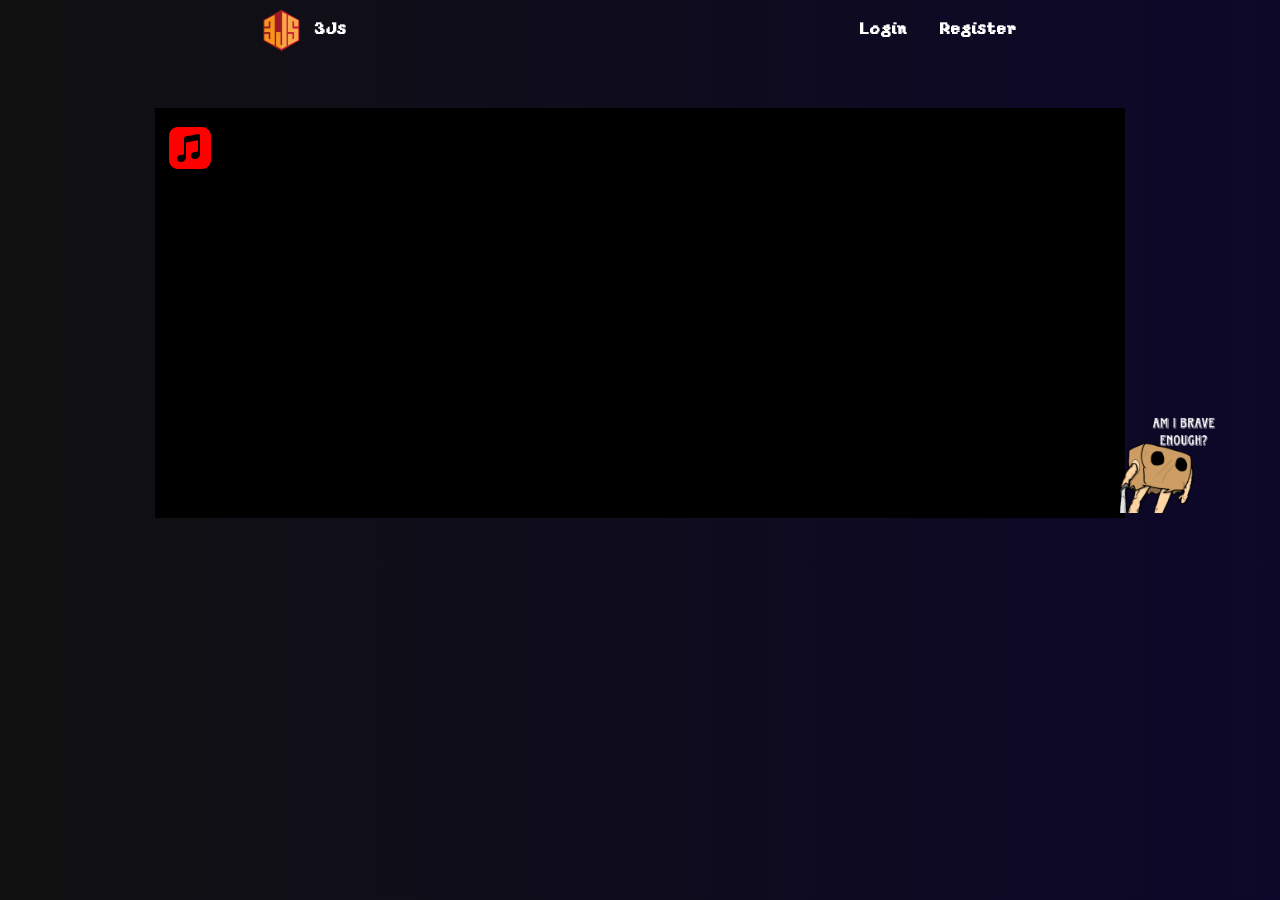
==== Count of Vania/main.html @ ef505bd1 "Add files via upload" ====
<!DOCTYPE html>
<html lang="en">
<head>
    <meta charset="UTF-8">
    <meta name="viewport" content="width=device-width, initial-scale=1.0">
    <title>Document</title>
    <link rel="stylesheet" href="websiteStyle/gameplay.css">
</head>
<body>
  <!-- Audio -->
  <audio src="soundtrack/Dialogue.mp3" loop id="music"></audio>

  <!-- Navigation -->
  <header>
    <nav class="navigation">
      <div class="logo-container">
        <img src="websiteStyle/images/Logo.png" alt="company logo">
        <h4>3Js</h4>
      </div>  
      
      <div class="nav-options">
        <h4>Login</h4>
        <h4>Register</h4>
      </div>
    </nav>
  </header>

  <!-- introduction of the game -->
  <div class="center-game">
    <img src="icons/muteButton.png" alt="music button" id="musicButton" onclick="toggleAudio()">

    <!-- introduction video -->
    <video src="videos/Intro.mp4" id="introVideo"></video>
  
    <div class="dialogue-container">
      <div id="text-container1">
        <h4 class="text-holder1">Jack was <br>    
          <span style="color: red;" class="choices" onclick="option1()">Sword training</span> /  
          <span style="color: lightskyblue;" class="choices"  onclick="option2()">Studying</span> <br>
        </h4>
      </div>
      
      <div id="text-container2">
        <h4 class="text-holder2"> Jack <br> 
          <span style="color: red;" class="choices" onclick="option1()">Investigated the sound</span> /  
          <span style="color: lightskyblue;" class="choices"  onclick="option2()">Stayed in his room</span> <br>
        </h4>
      </div>  

      <h3 style="cursor: pointer;" onclick="dialogueErase()">></h3>
    </div>

    <img src="sprites/Featured sprite.png" alt="sprite questioning himself" class="featureSprite" onclick="playIntroVideo()">

    <!-- DUNGEON PRISON CELL SCENE -->
    <video src="videos/dungeoncutscene_swordguy.mp4" class="dungeonCutscene"></video>
  </div>

    <!-- THE BOSS FIGHT -->
    <div class="boss-container">        
      <h1 class="hpOfBoss">100❦</h1>
      <img src="sprites/Boss fighting pose.png" alt="boss fighting pose" id="boss">
      <!-- <img src="sprites/rage boss.png" alt="boss fighting pose" class="rageBoss"> -->
      <h1 class="hpOfMC">100❦</h1>

      <!-- skills gif -->
       <img src="effx/slashing_effect.gif" alt="slashing effect" class="mcSkill">
       <img src="effx/Water_effect.gif" alt="boss skill effect" class="bossSkill">

      <!-- CONTAINER TO HOLD BOTH OF THE TEXT-BOXES AND MC PROFILE -->
      <div class="containerOfBoth">

          <!-- Swordman Avatar -->
          <div id="swordman" class="sprite-container">
              <img src="sprites/mcSwordBossFight.png" alt="Swordsmen" class="spriteCharacter">
          </div>
      
          <!-- Boss text-box -->
          <div id="bossTextContainer" class="text-box">
              <img src="sprites/pixel boss.png" alt="boss pixelated character">

              <p class="boss-textBox">
                  So you finally showed up? I expected you to run away like the other fools! Alright, show me what you got.
                  <button class="nextBtn" onclick="initialization()">></button>
              </p>

              <p class="boss-textBox">
                  I LIKE PEOPLE WHO EAT COOKIES AND SHIT AND SHIT AND SHIT AND SHIT AND SHIT AND SHIT AND SHIT AND SHIT <br>
                  <span onclick="correctChoice()">A. dasd</span> 
                  <span onclick="wrongChoice()">B. Soldier</span>
                  <span onclick="wrongChoice()">C. dsadasdsada</span>
              </p>
              <p class="boss-textBox">
                  What is the sword technique used by Samurais that encapsulate the basis of the Earth? <br>
                  <span onclick="correctChoice()">A. Samurai</span> 
                  <span onclick="wrongChoice()">B. Foot Soldier</span>
                  <span onclick="wrongChoice()">C. Army</span>
              </p>
              <p class="boss-textBox">
                  AUDBUIASBDUIASIUODASUIOADSNIOANSI <br>
                  <span onclick="correctChoice()">A. Samurai</span> 
                  <span onclick="wrongChoice()">B. Foot Soldier</span>
                  <span onclick="wrongChoice()">C. Army</span>
              </p>

          </div>
      </div>
  </div>

  <!-- js file -->
  <script src="overallGameMechanism.js"></script>
  <script src="bossMechanism.js"></script>
</body>
</html>
---- Count of Vania/websiteStyle/gameplay.css ----
@font-face {
    font-family: pixelFont;
    src: url(ttf/yoster.ttf);
}

* {
    font-family: pixelFont, Courier, monospace;
}


/* OPENING OF THE GAME */
body {
    background: -webkit-linear-gradient(right, #0d0729, #111111);   
    padding: 0;
    margin: 0;
}


/* navigation bar w/ logo & title */
nav {
    display: flex;
    justify-content: space-around;
    align-items: center;
}

.logo-container {
    display: flex;
    align-items: center;
}

.logo-container h4 {
    color: white;
}


/* nav options */
.nav-options {
    display: flex;
}

.nav-options  h4 {
    cursor: pointer;
    color: white;
    margin: 0 1rem;
}


/* container of the Game */
.center-game {
    border: 5px solid rgb(0, 0, 0);
    position: relative;
    color: white;
    width: 60rem;
    height: 25rem;
    margin: 3em auto;
    background-color: black;
}


/* music icon */
#musicButton {
    position: absolute;
    inset: 10px 5px;
}

/* VIDEO INTRODUCTION OF THE DEVS */
#introVideo {
    width: 100%;
    height: 100%;
}

/* trigger event as feature sprite */
.featureSprite {
    position: absolute;
    cursor: pointer;
    bottom: 0;
    width: 10%;
}

/* storyline dialogue */
.dialogue-container {
    display: none;
    text-align: center;
    width: 80%;
    margin: 0 auto;
    animation: fadeInAnimation ease 3s;
    animation-iteration-count: 1;
    animation-fill-mode: forwards;
}

.choices {
    cursor: pointer;
}

#text-container2 {
    display: none;
    animation: fadeInAnimation ease 3s;
    animation-iteration-count: 1;
    animation-fill-mode: forwards;
}

/* Dungeon Prison cell  of the game */
.dungeonCutscene {
    display: none;
    width: 100%;
    height: 100%;
}


/* BOSS SECTION */
.boss-container {
    display: none;
    position: relative;
    padding: 1em, 1em, 0, 1em;
    border: 5px solid rgb(0, 0, 0);
    width: 60rem;
    height: 25rem;
    margin: 3em auto;
    color: white;
    background-image: url("images/boss\ fight.png");
    background-size: 100%;

    animation: fadeInAnimation ease 3s;
    animation-iteration-count: 1;
    animation-fill-mode: forwards;
}

/* SKILL EFFX BY MC */
.mcSkill {
    display: none;
    position: absolute;
    width: 25%;
    left: 20rem;
    bottom: 5rem;
}

/* SKILL EFFX BY BOSS */
.bossSkill {
    display: none;
    position: absolute;
    width: 25%;
    bottom: 5rem;
}

/* HP OF THE BOSS */
.hpOfBoss {
    color: red;
    position: absolute;
    right: 5em;
    top: 3em;
}

/* the img of the boss */
#boss {
    position: absolute;
    bottom: 0;
    left: 15%;
    width: 70%;
}


/* container for text box and mc */
.containerOfBoth {
    position: absolute;
    bottom: 20px;
    display: flex;
    justify-content: space-around;
}

/* MC CONTAINER */
.sprite-container {
    width: 20%;
    border: 1px solid white;
    background: black;
    border-radius: 10px;
}

/* MC IMG */
.spriteCharacter {
    width: 100%;
    height: 100%;
}

/* HP OF THE MC */
.hpOfMC {
    position: absolute;
    left: 3.5em;
    bottom: 4em;
}

/* boss and mc text box */
.text-box {
    position: relative;
    display: flex;  
    background-color: rgb(73, 47, 99);
    border: 1px solid white;
    width: 50%;
    border-radius: 10px;
}

/* Boss text box */
.boss-textBox {
    display: none;
    padding: 0 1rem 1rem 1rem;
}

/* Boss text box choices*/
.boss-textBox span {
    cursor: pointer;
}

/* Boss display text boss */
.displayBlock {
    display: block;
}

.text-box img {
    width: 50%;
    background-color: black;
}


/* the option to make text have a fade in effx */
#animatedText {
    animation: fadeInAnimation ease 3s;
    animation-iteration-count: 1;
    animation-fill-mode: forwards;
}

/* FADE-IN ANIMATION */
@keyframes fadeInAnimation {
    0% {
        opacity: 0;
    }

    100% {
        opacity: 1;
    }
}

/* NEXT DIALOGUE BTN */
.nextBtn {
    position: absolute;
    bottom: 10px;
    right: 10px;
    background: none;
    color: white;
}

@media (max-width: 930px) {
    .center-game, .boss-container {
        width: 50rem;
        height: 25rem;
    }

    #musicButton {
        width: 35px;
        inset: 15px 5px;
    }
    
    .hpOfMC {
        left: 3em;
    }
}

@media (max-width: 800px) {
    .center-game, .boss-container {
        width: 35rem;
        height: 30rem;
        margin: 5em auto;
        background-size: cover;
    }

    #musicButton {
        width: 30px;
    }

    .hpOfBoss {
        color: red;
        left: 7em; 
        top: 0;
    }
    
    #boss {
        left: -5em;
        width: 120%;
    }

    .hpOfMC {
        bottom: 7em;
        left: 3.5em;
        font-size: 20px;
    }

    .skill {
        left: 10rem;
        bottom: 10rem;
    }
}

@media (max-width: 570px) {
    .center-game, .boss-container {
        width: 25rem;
        height: 35rem;
    }

    #musicButton {
        width: 25px;
        inset: 5px 3px;
    }

    .hpOfBoss {
        top: 5em;
        left: 8em;
    }

    .hpOfMC {
        bottom: 11em;
        left: 3em;
        font-size: 16px;
    }
    
    #boss {
        left: -15rem;
        width: 50rem;
    }

    .text-box img {
        width: 100%;
    }

    .skill {
        width: 40%;
        left: 5rem;
        bottom: 15rem;
    }
}
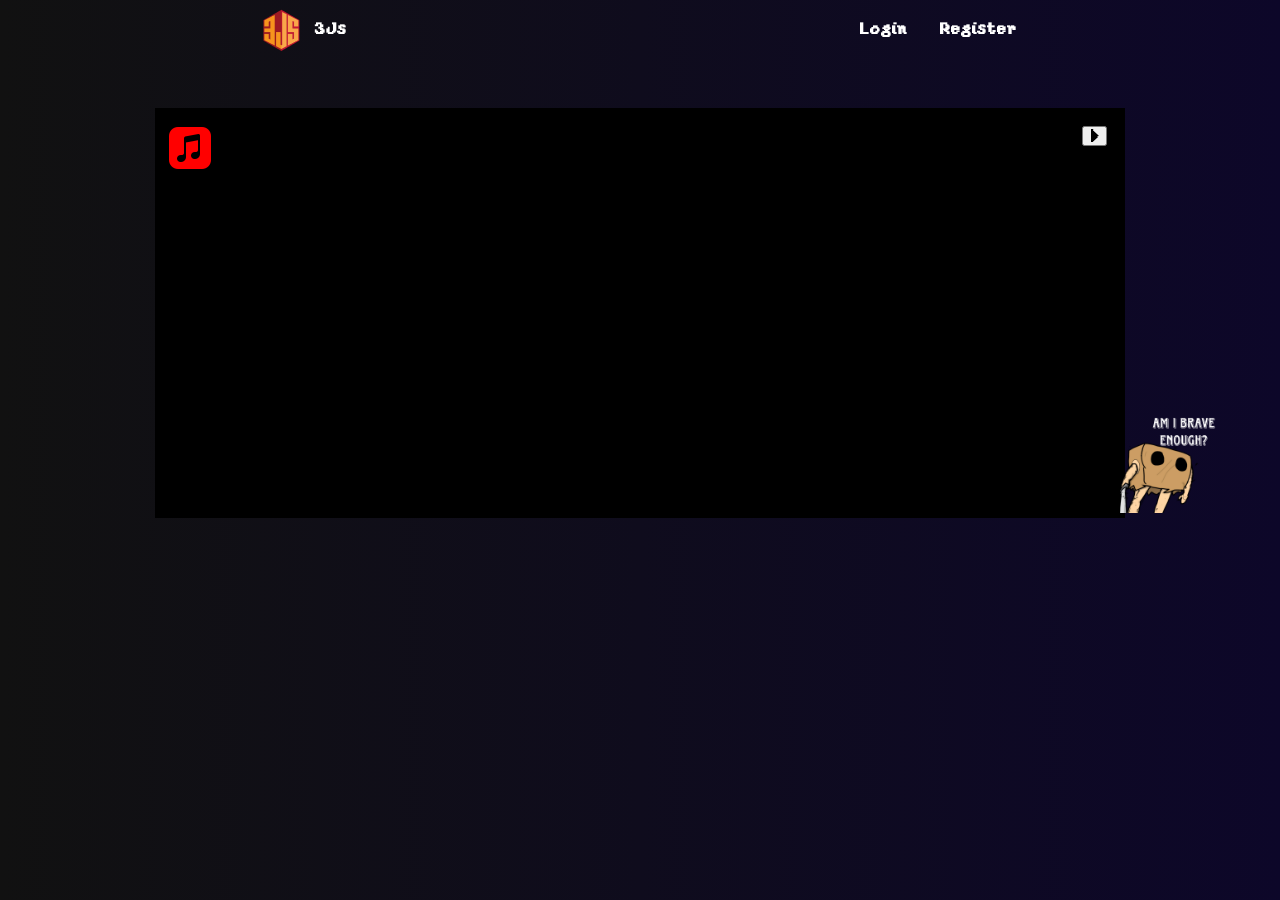
==== commit 585b3829: "Add files via upload" ====
--- a/Count of Vania/main.html
+++ b/Count of Vania/main.html
@@ -7,108 +7,391 @@
     <link rel="stylesheet" href="websiteStyle/gameplay.css">
 </head>
 <body>
-  <!-- Audio -->
-  <audio src="soundtrack/Dialogue.mp3" loop id="music"></audio>
-
-  <!-- Navigation -->
-  <header>
-    <nav class="navigation">
-      <div class="logo-container">
-        <img src="websiteStyle/images/Logo.png" alt="company logo">
-        <h4>3Js</h4>
-      </div>  
-      
-      <div class="nav-options">
-        <h4>Login</h4>
-        <h4>Register</h4>
-      </div>
-    </nav>
-  </header>
-
-  <!-- introduction of the game -->
-  <div class="center-game">
-    <img src="icons/muteButton.png" alt="music button" id="musicButton" onclick="toggleAudio()">
-
-    <!-- introduction video -->
-    <video src="videos/Intro.mp4" id="introVideo"></video>
-  
-    <div class="dialogue-container">
-      <div id="text-container1">
-        <h4 class="text-holder1">Jack was <br>    
-          <span style="color: red;" class="choices" onclick="option1()">Sword training</span> /  
-          <span style="color: lightskyblue;" class="choices"  onclick="option2()">Studying</span> <br>
-        </h4>
-      </div>
-      
-      <div id="text-container2">
-        <h4 class="text-holder2"> Jack <br> 
-          <span style="color: red;" class="choices" onclick="option1()">Investigated the sound</span> /  
-          <span style="color: lightskyblue;" class="choices"  onclick="option2()">Stayed in his room</span> <br>
-        </h4>
-      </div>  
-
-      <h3 style="cursor: pointer;" onclick="dialogueErase()">></h3>
+    <!-- Navigation -->
+    <header>
+        <nav class="navigation">
+        <div class="logo-container">
+            <img src="websiteStyle/images/Logo.png" alt="company logo">
+            <h4>3Js</h4>
+        </div>  
+        
+        <div class="nav-options">
+            <h4>Login</h4>
+            <h4>Register</h4>
+        </div>
+        </nav>
+    </header>
+    
+    <!-- Audio -->
+     <section class="Soundtrack">
+        <audio src="soundtrack/Dialogue.mp3" loop id="music"></audio>
+        
+        <audio src="soundtrack/Boss Fight.mp3" loop id="bossMusic"></audio>
+        <audio src="soundtrack/boss scream.mp3" id="bossPain"></audio>
+
+        <audio src="soundtrack/mc critical hit.mp3" id="mcCriticalHit"></audio>
+        <audio src="soundtrack/sigh.mp3" id="mcSigh"></audio>
+        <audio src="soundtrack/mc in pain.mp3" id="mcPain"></audio>
+
+        <audio src="soundtrack/pop sound.mp3" id="popEffx"></audio>
+        <audio src="soundtrack/slash sound.mp3" id="slashSound"></audio>
+        <audio src="soundtrack/boss skill sound effx.mp3" id="magicSound"></audio>
+        <audio src="soundtrack/heal sound.mp3" id="healSound"></audio>
+    </section>
+
+    <!-- introduction of the game -->
+    <section class="introductionOfTheGame">
+        <div class="center-game">
+            <!-- THE BUTTON TO SKIP -->
+            <button id="skip" onclick="skip()">></button>
+
+            <img src="icons/muteButton.png" alt="music button" id="musicButton" onclick="IntroToggleAudio()">
+
+            <!-- introduction video -->
+            <video src="videos/Intro.mp4" id="introVideo"></video>
+
+            <div class="dialogue-container">
+            <div id="text-container1">
+                <h4 class="text-holder1">Jack was <br>    
+                <span style="color: rgb(255, 0, 0);" class="options" onclick="option1()">Sword training</span> /  
+                <span style="color: lightskyblue;" class="options"  onclick="option2()">Studying</span> <br>
+                </h4>
+            </div>
+            
+            <div id="text-container2">
+                <h4 class="text-holder2"> Jack <br> 
+                <span style="color: red;" class="options" onclick="option1()">Investigated the sound</span> /  
+                <span style="color: lightskyblue;" class="options"  onclick="option2()">Stayed in his room</span> <br>
+                </h4>
+            </div>  
+
+            <h3 style="cursor: pointer;" onclick="dialogueErase()">></h3>
+            </div>
+
+            <img src="sprites/Featured sprite.png" alt="sprite questioning himself" class="featureSprite" onclick="playIntroVideo()">
+
+            <!-- DUNGEON PRISON CELL SCENE -->
+            <video src="videos/dungeoncutscene_swordguy.mp4" class="dungeonCutscene"></video>
+        </div>
+    </section>
+
+    <!-- THE BOSS FIGHT -->
+     <main class="mainContent">
+        <div class="boss-container">
+            <h2 class="hpOfBoss">200❦</h2>
+            <img src="sprites/boss normal form.png" alt="boss normal form" class="bossNormalForm" id="boss">
+            <img src="sprites/Boss fighting pose.png" alt="boss fighting form" class="bossFightForm" id="boss">
+            <!-- <img src="sprites/rage boss.png" alt="boss fighting pose" class="rageBoss"> -->
+            <h3 class="hpOfMC">100❦</h3>
+
+            <!-- skills gif -->
+            <img src="effx/slashing_effect.gif" alt="slashing effect" class="mcSkill">
+            <img src="effx/heal.gif" alt="heal effect" class="healSkill">
+            <img src="effx/magic.gif" alt="boss skill effect" class="bossSkill">
+
+            <!-- Swordman Avatar -->
+            <div id="swordman" class="sprite-container">
+                <img src="sprites/mcSwordBossFight.png" alt="Swordsmen" class="spriteCharacter">
+            </div>
+
+            <!-- Boss text-box -->
+            <section class="text-boxes">
+                <div class="text-box">
+                    <div  class="bossTextContainer">
+                        <img src="sprites/pixel boss.png" alt="boss pixelated character">
+
+                        <p>
+                            So you finally showed up? I expected you to run away like the other fools!
+                            <button class="nextBtn" onclick="initialization()">></button>
+                        </p>
+                    </div>
+                </div>
+
+                <!-- MC text-box -->
+                <div class="text-box">
+                    <div class="bossTextContainer">
+                        <img src="sprites/pixel sword mc.png" alt="boss pixelated character">
+
+                        <p>
+                            Do you think I would be so cowardly as to run away?
+                            <button class="nextBtn" onclick="initialization()">></button>
+                        </p>
+                    </div>
+                </div>
+
+                <!-- Boss text-box -->
+                <div class="text-box">
+                    <div class="bossTextContainer">
+                        <img src="sprites/pixel boss.png" alt="boss pixelated character">
+
+                        <p>
+                            Once you die, I will use your skin as my own and destroy your village myself.
+                            <button class="nextBtn" onclick="initialization()">></button>
+                        </p>
+                    </div>
+                </div>
+
+                <!-- MC text-box -->
+                <div class="text-box">
+                    <div class="bossTextContainer">
+                        <img src="sprites/pixel sword mc.png" alt="boss pixelated character">
+
+                        <p>
+                            Disgusting demon that shall be your last word!...
+                            <button class="nextBtn" onclick="initialization()">></button>
+                        </p>
+                    </div>
+                </div>
+
+                <!-- QUESTIONS -->
+                <div class="text-box">
+                    <div class="bossTextContainer">
+                        <img src="sprites/pixel boss.png" alt="boss pixelated character">
+
+                        <p>
+                            What side of the ship is the portside?
+                        </p>
+                    </div>
+                </div>
+                <div class="text-box">
+                    <div class="bossTextContainer">
+                        <img src="sprites/pixel boss.png" alt="boss pixelated character">
+
+                        <p>
+                            Where does the sun rise?
+                        </p>
+                    </div>
+                </div>
+                <div class="text-box">
+                    <div class="bossTextContainer">
+                        <img src="sprites/pixel boss.png" alt="boss pixelated character">
+
+                        <p>
+                            When making a fire, what kind of stick do you use?
+                        </p>
+                    </div>
+                </div>
+                <div class="text-box">
+                    <div class="bossTextContainer">
+                        <img src="sprites/pixel boss.png" alt="boss pixelated character">
+
+                        <p>
+                            Where does the sun set?
+                        </p>
+                    </div>
+                </div>
+                
+                <!-- SPECIAL QUESTION: Boss text-box -->
+                <div class="text-box">
+                    <div class="bossTextContainer">
+                        <img src="sprites/pixel boss.png" alt="boss pixelated character">
+                            
+                        <p>
+                            <span style="color: red;"><b>You're a smart one, mortal!</b></span>
+                        </p>
+                        <button class="nextBtn" onclick="initialization()">></button>
+                    </div>
+                </div>
+                <div class="text-box">
+                    <div class="bossTextContainer">
+                        <img src="sprites/pixel boss.png" alt="boss pixelated character">
+                            
+                        <p>
+                            What is the best water source in the wild?
+                        </p>
+                    </div>
+                </div>
+
+                <div class="text-box">
+                    <div class="bossTextContainer">
+                        <img src="sprites/pixel boss.png" alt="boss pixelated character">
+
+                        <p>
+                            Is the starboard side on the left or right side of a ship?
+                        </p>
+                    </div>
+                </div>
+                <div class="text-box">
+                    <div class="bossTextContainer">
+                        <img src="sprites/pixel boss.png" alt="boss pixelated character">
+
+                        <p>
+                            What do sailors use to dock their ship?
+                        </p>
+                    </div>
+                </div>
+
+                <!-- SPECIAL QUESTION: Boss text-box -->
+                <div class="text-box">
+                    <div class="bossTextContainer">
+                        <img src="sprites/pixel boss.png" alt="boss pixelated character">
+                            
+                        <p>
+                            <span style="color: red;"><b>YOU'RE ANNOYING!</b></span>
+                        </p>
+                        <button class="nextBtn" onclick="initialization()">></button>
+                    </div>
+                </div>
+                <div class="text-box">
+                    <div class="bossTextContainer">
+                        <img src="sprites/pixel boss.png" alt="boss pixelated character">
+                            
+                        <p>
+                            What is the best action when spotting wolves?
+                        </p>
+                    </div>
+                </div>
+
+                <div class="text-box">
+                    <div class="bossTextContainer">
+                        <img src="sprites/pixel boss.png" alt="boss pixelated character">
+
+                        <p>
+                            What is the name of the Northern Star?
+                        </p>
+                    </div>
+                </div>
+                <div class="text-box">
+                    <div class="bossTextContainer">
+                        <img src="sprites/pixel boss.png" alt="boss pixelated character">
+
+                        <p>
+                            What do sailors use to keep their ship stationary at sea?
+                        </p>
+                    </div>
+                </div>
+                <div class="text-box">
+                    <div class="bossTextContainer">
+                        <img src="sprites/pixel boss.png" alt="boss pixelated character">
+
+                        <p>
+                            What do you do when encountering a bear?
+                        </p>
+                    </div>
+                </div>
+                <div class="text-box">
+                    <div class="bossTextContainer">
+                        <img src="sprites/pixel boss.png" alt="boss pixelated character">
+
+                        <p>
+                            What is the largest ocean on Earth?
+                        </p>
+                    </div>
+                </div>
+                
+
+                <!-- Choices for the questionnaires -->
+                <div class="choices">
+                    <div class="choicesContainer">
+                        <div class="choice" onclick="wrongChoice()">Front</div>
+                        <div class="choice" onclick="wrongChoice()">Right</div>
+                        <div class="choice" onclick="correctChoice()">Left</div>
+                    </div>
+                </div>
+                <div class="choices">
+                    <div class="choicesContainer">
+                        <div class="choice" onclick="wrongChoice()">North side</div>
+                        <div class="choice" onclick="wrongChoice()">South side</div>
+                        <div class="choice" onclick="correctChoice()">East side</div>
+                    </div>
+                </div>
+                <div class="choices">
+                    <div class="choicesContainer">
+                        <div class="choice" onclick="wrongChoice()">Wet stick</div>
+                        <div class="choice" onclick="correctChoice()">Dry stick</div>
+                        <div class="choice" onclick="wrongChoice()">Metal rod</div>
+                    </div>
+                </div>
+                <div class="choices">
+                    <div class="choicesContainer">
+                        <div class="choice" onclick="correctChoice()">West Side</div>
+                        <div class="choice" onclick="wrongChoice()">North Side</div>
+                        <div class="choice" onclick="wrongChoice()">South Side</div>
+                    </div>
+                </div>
+                
+                <!-- Special cboice -->
+                <div class="choices">
+                    <div class="choicesContainer">
+                        <div class="choice" onclick="specialWrongChoice()">Stagnant pond</div>
+                        <div class="choice" onclick="specialCorrectChoice()">Flowing stream</div>
+                        <div class="choice" onclick="specialWrongChoice()">Dew from leaves</div>
+                    </div>
+                </div>
+
+                <div class="choices">
+                    <div class="choicesContainer">
+                        <div class="choice" onclick="correctChoice()">Right Side</div>
+                        <div class="choice" onclick="wrongChoice()">Left Side</div>
+                        <div class="choice" onclick="wrongChoice()">Back Side</div>
+                    </div>
+                </div>
+                <div class="choices">
+                    <div class="choicesContainer">
+                        <div class="choice" onclick="wrongChoice()">Anchor</div>
+                        <div class="choice" onclick="correctChoice()">Rope</div>
+                        <div class="choice" onclick="wrongChoice()">Sail</div>
+                    </div>
+                </div>
+
+                <!-- Special cboice -->
+                <div class="choices">
+                    <div class="choicesContainer">
+                        <div class="choice" onclick="specialWrongChoice()">Run as fast as possible</div>
+                        <div class="choice" onclick="specialCorrectChoice()">Stay calm, avoid direct eye contact</div>
+                        <div class="choice" onclick="specialWrongChoice()">Shout loudly to scare them</div>
+                    </div>
+                </div>
+                
+                <div class="choices">
+                    <div class="choicesContainer">
+                        <div class="choice" onclick="correctChoice()">Polaris</div>
+                        <div class="choice" onclick="wrongChoice()">Sirius</div>
+                        <div class="choice" onclick="wrongChoice()">Betelgeuse</div>
+                    </div>
+                </div>
+                <div class="choices">
+                    <div class="choicesContainer">
+                        <div class="choice" onclick="wrongChoice()">Compass</div>
+                        <div class="choice" onclick="wrongChoice()">Rudder</div>
+                        <div class="choice" onclick="correctChoice()">Anchor</div>
+                    </div>
+                </div>
+                <div class="choices">
+                    <div class="choicesContainer">
+                        <div class="choice" onclick="wrongChoice()">Run away as fast as you can</div>
+                        <div class="choice" onclick="correctChoice()">Play dead if it's a grizzly, or fight back if it's a black bear</div>
+                        <div class="choice" onclick="wrongChoice()">Climb a tree immediately</div>
+                    </div>
+                </div>
+                <div class="choices">
+                    <div class="choicesContainer">
+                        <div class="choice" onclick="correctChoice()">Pacific Ocean</div>
+                        <div class="choice" onclick="wrongChoice()">Atlantic Ocean</div>
+                        <div class="choice" onclick="wrongChoice()">Indian Ocean</div>
+                    </div>
+                </div>
+            </section>
+        </div>
+    </main>
+
+    <!-- YOU'VE LOST CONTAINER -->
+    <section class="displayOfYouLost">
+        <div class="youLoseContainer">
+            <div class="youLoseHolder">
+                <h1 class="youLose">YOU LOSE</h1>
+                <h3 class="again" onclick="reset()">Again?</h3>
+            </div>
+        </div>
+    </section>
+
+
+    <!-- Ending scene -->
+    <div class="endingContainer">
+        <video src="videos/AftermathWithEndcredits.mp4" id="ending"></video>
     </div>
 
-    <img src="sprites/Featured sprite.png" alt="sprite questioning himself" class="featureSprite" onclick="playIntroVideo()">
-
-    <!-- DUNGEON PRISON CELL SCENE -->
-    <video src="videos/dungeoncutscene_swordguy.mp4" class="dungeonCutscene"></video>
-  </div>
-
-    <!-- THE BOSS FIGHT -->
-    <div class="boss-container">        
-      <h1 class="hpOfBoss">100❦</h1>
-      <img src="sprites/Boss fighting pose.png" alt="boss fighting pose" id="boss">
-      <!-- <img src="sprites/rage boss.png" alt="boss fighting pose" class="rageBoss"> -->
-      <h1 class="hpOfMC">100❦</h1>
-
-      <!-- skills gif -->
-       <img src="effx/slashing_effect.gif" alt="slashing effect" class="mcSkill">
-       <img src="effx/Water_effect.gif" alt="boss skill effect" class="bossSkill">
-
-      <!-- CONTAINER TO HOLD BOTH OF THE TEXT-BOXES AND MC PROFILE -->
-      <div class="containerOfBoth">
-
-          <!-- Swordman Avatar -->
-          <div id="swordman" class="sprite-container">
-              <img src="sprites/mcSwordBossFight.png" alt="Swordsmen" class="spriteCharacter">
-          </div>
-      
-          <!-- Boss text-box -->
-          <div id="bossTextContainer" class="text-box">
-              <img src="sprites/pixel boss.png" alt="boss pixelated character">
-
-              <p class="boss-textBox">
-                  So you finally showed up? I expected you to run away like the other fools! Alright, show me what you got.
-                  <button class="nextBtn" onclick="initialization()">></button>
-              </p>
-
-              <p class="boss-textBox">
-                  I LIKE PEOPLE WHO EAT COOKIES AND SHIT AND SHIT AND SHIT AND SHIT AND SHIT AND SHIT AND SHIT AND SHIT <br>
-                  <span onclick="correctChoice()">A. dasd</span> 
-                  <span onclick="wrongChoice()">B. Soldier</span>
-                  <span onclick="wrongChoice()">C. dsadasdsada</span>
-              </p>
-              <p class="boss-textBox">
-                  What is the sword technique used by Samurais that encapsulate the basis of the Earth? <br>
-                  <span onclick="correctChoice()">A. Samurai</span> 
-                  <span onclick="wrongChoice()">B. Foot Soldier</span>
-                  <span onclick="wrongChoice()">C. Army</span>
-              </p>
-              <p class="boss-textBox">
-                  AUDBUIASBDUIASIUODASUIOADSNIOANSI <br>
-                  <span onclick="correctChoice()">A. Samurai</span> 
-                  <span onclick="wrongChoice()">B. Foot Soldier</span>
-                  <span onclick="wrongChoice()">C. Army</span>
-              </p>
-
-          </div>
-      </div>
-  </div>
-
   <!-- js file -->
-  <script src="overallGameMechanism.js"></script>
-  <script src="bossMechanism.js"></script>
+  <script src="Game logic.js"></script>
 </body>
 </html>
--- a/Count of Vania/websiteStyle/gameplay.css
+++ b/Count of Vania/websiteStyle/gameplay.css
@@ -13,6 +13,13 @@
     background: -webkit-linear-gradient(right, #0d0729, #111111);   
     padding: 0;
     margin: 0;
+}
+
+/* THE BUTTON TO SKIP SCENE AND STORYLINE */
+#skip {
+    position: absolute;
+    right: 1em;
+    top: 1em;
 }
 
 
@@ -88,7 +95,7 @@
     animation-fill-mode: forwards;
 }
 
-.choices {
+.options {
     cursor: pointer;
 }
 
@@ -106,10 +113,26 @@
     height: 100%;
 }
 
+/* ENDING SCENE */
+.endingContainer {
+    display: none;
+    
+    background-color: rgb(0, 0, 0);
+    border: 5px solid rgb(0, 0, 0);
+    width: 60rem;
+    height: 25rem;
+    margin: 3em auto;
+}
+
+#ending {
+    width:  100%;
+    height: 100%;
+}
 
 /* BOSS SECTION */
 .boss-container {
     display: none;
+
     position: relative;
     padding: 1em, 1em, 0, 1em;
     border: 5px solid rgb(0, 0, 0);
@@ -119,106 +142,190 @@
     color: white;
     background-image: url("images/boss\ fight.png");
     background-size: 100%;
-
-    animation: fadeInAnimation ease 3s;
-    animation-iteration-count: 1;
-    animation-fill-mode: forwards;
-}
-
-/* SKILL EFFX BY MC */
-.mcSkill {
-    display: none;
-    position: absolute;
-    width: 25%;
-    left: 20rem;
-    bottom: 5rem;
-}
-
-/* SKILL EFFX BY BOSS */
-.bossSkill {
-    display: none;
-    position: absolute;
-    width: 25%;
-    bottom: 5rem;
-}
-
-/* HP OF THE BOSS */
-.hpOfBoss {
-    color: red;
-    position: absolute;
-    right: 5em;
-    top: 3em;
+    animation: fadeInAnimation ease 6s;
 }
 
 /* the img of the boss */
 #boss {
     position: absolute;
     bottom: 0;
-    left: 15%;
-    width: 70%;
-}
-
-
-/* container for text box and mc */
-.containerOfBoth {
-    position: absolute;
-    bottom: 20px;
-    display: flex;
-    justify-content: space-around;
+    left: 25%;
+    width: 55%;
+}
+
+.bossFightForm {
+    display: none;
+}
+
+/* TEXT BOX FOR MC AND BOSS */
+.text-box {
+    display: none;
 }
 
 /* MC CONTAINER */
 .sprite-container {
+    margin: 1em 1em 1em 4em;
     width: 20%;
-    border: 1px solid white;
-    background: black;
-    border-radius: 10px;
+    height: 20%;
+    border-radius: 15px;
+    box-shadow: 0px 3px 8px rgb(0, 0, 0.25);
 }
 
 /* MC IMG */
 .spriteCharacter {
     width: 100%;
     height: 100%;
+    border-radius: 15px;
+}
+
+/* YOU LOST CONTAINER */
+.displayOfYouLost {
+    display: none;
+
+    color: rgb(255, 0, 0);
+    background-color: rgb(0, 0, 0);
+    border: 5px solid rgb(0, 0, 0);
+    width: 60rem;
+    height: 25rem;
+    margin: 3em auto;
+}
+
+.youLoseContainer {
+    display: flex;
+    align-items: center;
+    justify-content: center;
+    width: 60rem;
+    height: 25rem;
+
+    animation: fadeInAnimation ease-in-out 3s;
+}
+
+.youLoseHolder {
+    font-size: 2em;
+    text-align: center;
+}
+
+.again {
+    cursor: pointer;
+}
+
+
+/* boss text box container */
+.bossTextContainer {
+    display: flex;  
+    position: absolute;
+    top: 0;
+    left: 35%;
+    margin: 15px;
+    background-color: rgb(73, 47, 99);
+    width: 20rem;
+    border-radius: 10px;
+    box-shadow: 0px 3px 8px rgb(0, 0, 0.25);
+    animation: fadeGameLikeAnimation ease 1s;
+}
+
+.bossTextContainer img {
+    width: 5rem;
+    background-color: black;
+}
+
+/* Not display Boss text box */
+.bossTextContainer p{
+    padding: 0 1rem 1rem 1rem;
+}
+
+/* Choices for the questionnaires */
+.choices {
+    display: none;
+}
+
+.choicesContainer {
+    overflow: hidden;
+    text-align: center;
+    width: 25rem;
+    display: flex;
+    position: absolute;
+    bottom: 2em;
+    left: 35%;
+    animation: fadeGameLikeAnimation ease 1s;
+}
+
+.choicesContainer .choice {
+    cursor: pointer;
+    background-color: rgb(73, 47, 99);
+    color: white;
+    margin: 0 2em;
+    padding: 0.5rem;
+    box-shadow: 0px 3px 8px rgb(0, 0, 0.25);
+    font-size: 15px;
+}
+
+/* HOVER ANIMATION EFFX */
+.choice:hover {
+    transform: translateY(-15%);
+    transition: transform 0.5s;
+}
+
+/* display text box */
+.displayBlock {
+    display: block;
+}
+
+/* HP OF THE BOSS */
+.hpOfBoss {
+    text-align: center;
+    padding: 5px;
+    background-color: black;
+    border-radius: 10px;
+    color: rgba(230, 13, 13, 0.945);
+    position: absolute;
+    right: 13em;
+    top: 5em;
+    box-shadow: 0px 3px 8px rgb(0, 0, 0.25);
 }
 
 /* HP OF THE MC */
 .hpOfMC {
     position: absolute;
-    left: 3.5em;
-    bottom: 4em;
-}
-
-/* boss and mc text box */
-.text-box {
-    position: relative;
-    display: flex;  
-    background-color: rgb(73, 47, 99);
-    border: 1px solid white;
+    left: 7.5em;
+}
+
+/* NEXT DIALOGUE BTN */
+.nextBtn {
+    position: absolute;
+    bottom: 10px;
+    right: 10px;
+    background: none;
+    color: white;
+    font-size: 10px;;
+}
+
+/* SKILL EFFX THAT HEALS */
+.healSkill {
+    display: none;
+    position: absolute;
+    left: 7em;
+    top: 1em;
+    width: 10%;
+}
+
+/* SKILL EFFX BY MC */
+.mcSkill {
+    display: none;
+    position: absolute;
+    width: 15%;
+    left: 25rem;
+    bottom: 5rem;
+}
+
+/* SKILL EFFX BY BOSS */
+.bossSkill {
+    display: none;
+    position: absolute;
+    left: 15em;
+    bottom: -2em;
     width: 50%;
-    border-radius: 10px;
-}
-
-/* Boss text box */
-.boss-textBox {
-    display: none;
-    padding: 0 1rem 1rem 1rem;
-}
-
-/* Boss text box choices*/
-.boss-textBox span {
-    cursor: pointer;
-}
-
-/* Boss display text boss */
-.displayBlock {
-    display: block;
-}
-
-.text-box img {
-    width: 50%;
-    background-color: black;
-}
-
+}
 
 /* the option to make text have a fade in effx */
 #animatedText {
@@ -238,100 +345,176 @@
     }
 }
 
-/* NEXT DIALOGUE BTN */
-.nextBtn {
-    position: absolute;
-    bottom: 10px;
-    right: 10px;
-    background: none;
-    color: white;
+@keyframes fadeGameLikeAnimation {
+    0% {
+        transform: translateY(25%);
+        opacity: 0;
+    }
+    100% {
+        transform: translateY(0);
+        opacity: 1;
+    }
 }
 
 @media (max-width: 930px) {
-    .center-game, .boss-container {
+    .center-game, .boss-container, .displayOfYouLost, .youLoseContainer, .endingContainer {
         width: 50rem;
         height: 25rem;
     }
 
     #musicButton {
-        width: 35px;
+        width: 50px;
         inset: 15px 5px;
+    }
+
+    #boss {
+        width: 60%;
+        left: 10em;
+    }
+
+    .hpOfBoss {
+        font-size: 18px;
+        top: 10em;
+        right: 15em;
     }
     
     .hpOfMC {
-        left: 3em;
+        left: 6.5em;
+    }
+
+    .mcSkill {
+        left: 20rem;
+    }
+
+    .bossSkill {
+        bottom: -1em;
+        left: 11.5em;
+    }
+
+    .choicesContainer {
+        left: 30%;
     }
 }
 
 @media (max-width: 800px) {
-    .center-game, .boss-container {
+    .center-game, .boss-container, .displayOfYouLost, .youLoseContainer, .endingContainer {
         width: 35rem;
         height: 30rem;
         margin: 5em auto;
         background-size: cover;
     }
 
-    #musicButton {
-        width: 30px;
-    }
+    #boss {
+        left: 0rem;
+        width: 35rem;
+    }
+
+    .sprite-container {
+        width: 15%;
+        height: 15%;
+    }
+
+    .bossTextContainer {
+        width: 50%;
+        font-size: 12px;
+    }
+
+    .choicesContainer {
+        left: 15%;
+    }
+
+    .choices {
+        font-size: 16px;
+    }
+    
 
     .hpOfBoss {
-        color: red;
-        left: 7em; 
+        top: 7em;
+        left: 17em;
+        width: 10%;
+        font-size: 15px;
+    }
+
+    .hpOfMC {
+        left: 5.5em;
         top: 0;
-    }
-    
-    #boss {
-        left: -5em;
-        width: 120%;
-    }
-
-    .hpOfMC {
-        bottom: 7em;
-        left: 3.5em;
-        font-size: 20px;
-    }
-
-    .skill {
-        left: 10rem;
+        font-size: 16px;
+    }
+
+    .healSkill {
+        left: 4em;
+        width: 15%;
+    }
+
+    .mcSkill {
+        width: 20%;
+        left: 15rem;
         bottom: 10rem;
     }
+
+    .bossSkill {
+        width: 70%;
+        bottom: 0;
+        left: 4em;
+    }
 }
 
 @media (max-width: 570px) {
-    .center-game, .boss-container {
+    .center-game, .boss-container, .displayOfYouLost, .youLoseContainer, .endingContainer {
         width: 25rem;
         height: 35rem;
     }
 
-    #musicButton {
-        width: 25px;
-        inset: 5px 3px;
-    }
+    #boss {
+        left: -8rem;
+        width: 40rem;
+    }
+
+    .sprite-container {
+        width: 15%;
+        height: 15%;
+    }
+
+    .bossTextContainer {
+        width: 50%;
+        font-size: 12px;
+    }
+
+    .choicesContainer {
+        left: 3%;
+    }
+
+    .choices {
+        font-size: 13px;
+        width: 100%;
+    }
+    
 
     .hpOfBoss {
-        top: 5em;
-        left: 8em;
+        top: 8em;
+        left: 11em;
+        font-size: 16px;
     }
 
     .hpOfMC {
-        bottom: 11em;
-        left: 3em;
+        left: 4.5em;
+        top: 0;
         font-size: 16px;
     }
-    
-    #boss {
-        left: -15rem;
-        width: 50rem;
-    }
-
-    .text-box img {
-        width: 100%;
-    }
-
-    .skill {
-        width: 40%;
-        left: 5rem;
-        bottom: 15rem;
+
+    .healSkill {
+        top: 2em;
+        width: 15%;
+    }
+
+    .mcSkill {
+        width: 30%;
+        left: 8rem;
+        bottom: 10rem;
+    }
+
+    .bossSkill {
+        bottom: 2.5em;
+        left: 1.5em;
     }
 }
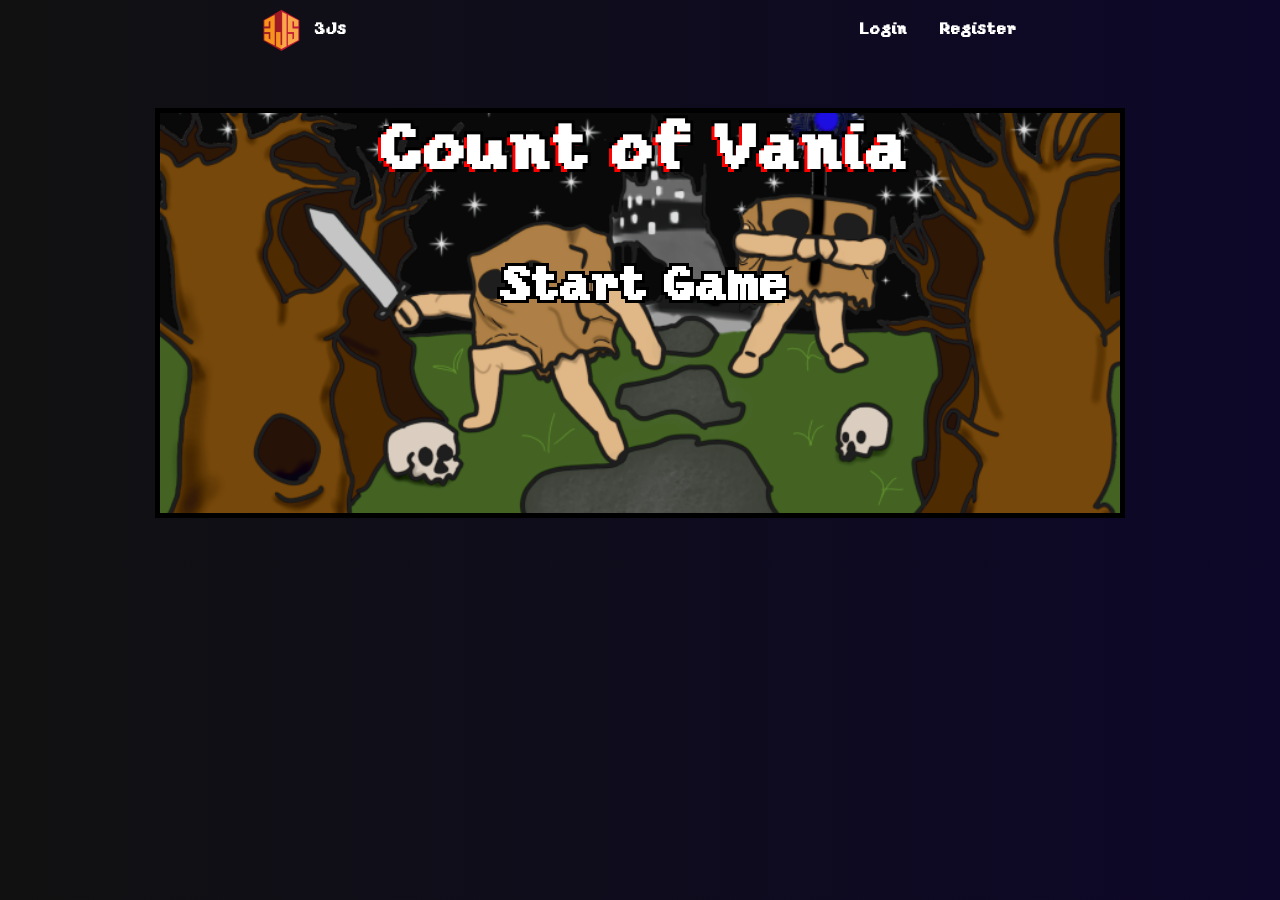
==== commit d0a5d24c: "Add files via upload" ====
--- a/Count of Vania/main.html
+++ b/Count of Vania/main.html
@@ -3,34 +3,37 @@
 <head>
     <meta charset="UTF-8">
     <meta name="viewport" content="width=device-width, initial-scale=1.0">
-    <title>Document</title>
+    <title>Count Of Vania</title>
+    <link rel="icon" type="image/logo-icon" href="websiteStyle/images/Logo.png">
     <link rel="stylesheet" href="websiteStyle/gameplay.css">
 </head>
 <body>
+
     <!-- Navigation -->
     <header>
         <nav class="navigation">
-        <div class="logo-container">
-            <img src="websiteStyle/images/Logo.png" alt="company logo">
-            <h4>3Js</h4>
-        </div>  
-        
-        <div class="nav-options">
-            <h4>Login</h4>
-            <h4>Register</h4>
-        </div>
+            <div class="logo-container">
+                <img src="websiteStyle/images/Logo.png" alt="company logo">
+                <h4>3Js</h4>
+            </div>  
+            
+            <div class="nav-options">
+                <h4 onclick="displayLogin()">Login</h4>
+                <h4 onclick="displayRegister()">Register</h4>
+            </div>
         </nav>
     </header>
     
     <!-- Audio -->
-     <section class="Soundtrack">
+    <section class="Soundtrack">
         <audio src="soundtrack/Dialogue.mp3" loop id="music"></audio>
         
         <audio src="soundtrack/Boss Fight.mp3" loop id="bossMusic"></audio>
         <audio src="soundtrack/boss scream.mp3" id="bossPain"></audio>
+        <audio src="soundtrack/boss roar.mp3" id="bossRoar"></audio>
 
         <audio src="soundtrack/mc critical hit.mp3" id="mcCriticalHit"></audio>
-        <audio src="soundtrack/sigh.mp3" id="mcSigh"></audio>
+        <audio src="soundtrack/mc sigh.mp3" id="mcSigh"></audio>
         <audio src="soundtrack/mc in pain.mp3" id="mcPain"></audio>
 
         <audio src="soundtrack/pop sound.mp3" id="popEffx"></audio>
@@ -39,6 +42,15 @@
         <audio src="soundtrack/heal sound.mp3" id="healSound"></audio>
     </section>
 
+    <!-- Start game Content Body -->
+    <div class="center-startGame">
+        <h1 class="title">Count of Vania</h1>
+
+        <div class="start-container">
+            <h1 class="start" onclick="playIntroVideo()">Start Game</h1> 
+        </div>
+    </div>
+
     <!-- introduction of the game -->
     <section class="introductionOfTheGame">
         <div class="center-game">
@@ -51,24 +63,22 @@
             <video src="videos/Intro.mp4" id="introVideo"></video>
 
             <div class="dialogue-container">
-            <div id="text-container1">
-                <h4 class="text-holder1">Jack was <br>    
-                <span style="color: rgb(255, 0, 0);" class="options" onclick="option1()">Sword training</span> /  
-                <span style="color: lightskyblue;" class="options"  onclick="option2()">Studying</span> <br>
-                </h4>
+                <div id="text-container1">
+                    <h4 class="text-holder1">Jack was <br>    
+                    <span style="color: rgb(255, 0, 0);" class="options" onclick="option1()">Sword training</span> /  
+                    <span style="color: lightskyblue;" class="options"  onclick="option2()">Studying</span> <br>
+                    </h4>
+                </div>
+                
+                <div id="text-container2">
+                    <h4 class="text-holder2"> Jack <br> 
+                    <span style="color: red;" class="options" onclick="option1()">Investigated the sound</span> /  
+                    <span style="color: lightskyblue;" class="options"  onclick="option2()">Stayed in his room</span> <br>
+                    </h4>
+                </div>  
+
+                <h3 style="cursor: pointer;" onclick="dialogueErase()" class="nextPart">></h3>
             </div>
-            
-            <div id="text-container2">
-                <h4 class="text-holder2"> Jack <br> 
-                <span style="color: red;" class="options" onclick="option1()">Investigated the sound</span> /  
-                <span style="color: lightskyblue;" class="options"  onclick="option2()">Stayed in his room</span> <br>
-                </h4>
-            </div>  
-
-            <h3 style="cursor: pointer;" onclick="dialogueErase()">></h3>
-            </div>
-
-            <img src="sprites/Featured sprite.png" alt="sprite questioning himself" class="featureSprite" onclick="playIntroVideo()">
 
             <!-- DUNGEON PRISON CELL SCENE -->
             <video src="videos/dungeoncutscene_swordguy.mp4" class="dungeonCutscene"></video>
@@ -79,9 +89,10 @@
      <main class="mainContent">
         <div class="boss-container">
             <h2 class="hpOfBoss">200❦</h2>
+
             <img src="sprites/boss normal form.png" alt="boss normal form" class="bossNormalForm" id="boss">
             <img src="sprites/Boss fighting pose.png" alt="boss fighting form" class="bossFightForm" id="boss">
-            <!-- <img src="sprites/rage boss.png" alt="boss fighting pose" class="rageBoss"> -->
+            
             <h3 class="hpOfMC">100❦</h3>
 
             <!-- skills gif -->
@@ -278,6 +289,51 @@
                         </p>
                     </div>
                 </div>
+                <div class="text-box">
+                    <div class="bossTextContainer">
+                        <img src="sprites/pixel boss.png" alt="boss pixelated character">
+
+                        <p>
+                            What is the best way to purify water in the wild
+                        </p>
+                    </div>
+                </div>
+                <div class="text-box">
+                    <div class="bossTextContainer">
+                        <img src="sprites/pixel boss.png" alt="boss pixelated character">
+
+                        <p>
+                            What is the first step in building a shelter in the wild?
+                        </p>
+                    </div>
+                </div>
+                <div class="text-box">
+                    <div class="bossTextContainer">
+                        <img src="sprites/pixel boss.png" alt="boss pixelated character">
+
+                        <p>
+                            What’s the best way to find your direction if you don’t have a compass?
+                        </p>
+                    </div>
+                </div>
+                <div class="text-box">
+                    <div class="bossTextContainer">
+                        <img src="sprites/pixel boss.png" alt="boss pixelated character">
+
+                        <p>
+                            What should you do if caught in a lightning storm while camping?
+                        </p>
+                    </div>
+                </div>
+                <div class="text-box">
+                    <div class="bossTextContainer">
+                        <img src="sprites/pixel boss.png" alt="boss pixelated character">
+
+                        <p>
+                            Which knot is commonly used for securing a rope to an object?
+                        </p>
+                    </div>
+                </div>
                 
 
                 <!-- Choices for the questionnaires -->
@@ -369,6 +425,41 @@
                         <div class="choice" onclick="correctChoice()">Pacific Ocean</div>
                         <div class="choice" onclick="wrongChoice()">Atlantic Ocean</div>
                         <div class="choice" onclick="wrongChoice()">Indian Ocean</div>
+                    </div>
+                </div>
+                <div class="choices">
+                    <div class="choicesContainer">
+                        <div class="choice" onclick="correctChoice()">Boil it</div>
+                        <div class="choice" onclick="wrongChoice()">Add salt</div>
+                        <div class="choice" onclick="wrongChoice()">Use sand to filter it</div>
+                    </div>
+                </div>
+                <div class="choices">
+                    <div class="choicesContainer">
+                        <div class="choice" onclick="wrongChoice()">Collect firewood</div>
+                        <div class="choice" onclick="wrongChoice()">Start digging a hole</div>
+                        <div class="choice" onclick="correctChoice()">Find a safe and dry location</div>
+                    </div>
+                </div>
+                <div class="choices">
+                    <div class="choicesContainer">
+                        <div class="choice" onclick="wrongChoice()">Observe the movement of the clouds</div>
+                        <div class="choice" onclick="correctChoice()">Use the position of the sun and shadow</div>
+                        <div class="choice" onclick="wrongChoice()">Follow the direction of the wind</div>
+                    </div>
+                </div>
+                <div class="choices">
+                    <div class="choicesContainer">
+                        <div class="choice" onclick="wrongChoice()">Take cover under the tallest tree</div>
+                        <div class="choice" onclick="correctChoice()">Find a low area away from tall objects and crouch</div>
+                        <div class="choice" onclick="wrongChoice()">Stand near a rock wall</div>
+                    </div>
+                </div>
+                <div class="choices">
+                    <div class="choicesContainer">
+                        <div class="choice" onclick="wrongChoice()">Pacific Ocean</div>
+                        <div class="choice" onclick="correctChoice()">Bowline</div>
+                        <div class="choice" onclick="wrongChoice()">Slipknot</div>
                     </div>
                 </div>
             </section>
@@ -391,7 +482,36 @@
         <video src="videos/AftermathWithEndcredits.mp4" id="ending"></video>
     </div>
 
+    <!-- Login -->
+    <div id="login-center-form" class="form-container">
+        <form action="" method="">
+            <img src="icons/x.png" alt="x button" class="x_Icon" onclick="eraseRegisterLogin()">
+            <h1>Login</h1>
+            <input type="text" name="" placeholder="Username"> <br>
+            <input type="text" name="" placeholder="Password"> <br>
+
+            <button id="loginbtn_registerbtn">Login</button>
+        </form>
+    </div>
+
+    <!-- Register -->
+     <div id="register-center-form" class="form-container">
+        <form action="" method="">
+            <img src="icons/x.png" alt="x button" class="x_Icon" onclick="eraseRegisterLogin()">
+
+            <h1>Register</h1>
+
+            <input type="text" name="" placeholder="Email"> <br>
+            <input type="text" name="" placeholder="Username"> <br>
+            <input type="text" name="" placeholder="Password"> <br>
+            <input type="text" name="" placeholder="Confirm Password"> <br>
+
+            <button id="loginbtn_registerbtn">Create</button>
+        </form>
+    </div>
+
+
   <!-- js file -->
   <script src="Game logic.js"></script>
 </body>
-</html>+</html>
--- a/Count of Vania/websiteStyle/gameplay.css
+++ b/Count of Vania/websiteStyle/gameplay.css
@@ -15,6 +15,95 @@
     margin: 0;
 }
 
+/* x icon */
+.x_Icon {
+    position: absolute;
+    top: 5px;
+    right: 5px;
+    width: 10%;
+}
+
+/* register_login container */
+.form-container {
+    display: none;
+    border-radius: 10px;
+    padding: 0 2rem 0 2rem;
+    text-align: center;
+    position: fixed;
+    left: 50%;
+    top: 50%;
+    transform: translate(-50%, -50%);
+    background-color: black;
+    color: white;
+    width: 20%;
+    border: 1px solid white;
+}
+
+.form-container h1 {
+    font-size: 2rem;
+}
+
+/* container input */
+.form-container input {
+    margin-top: 10px;
+    padding: 5px;
+    width: 80%;
+    border-radius: 10px;
+}
+
+/* login/register button */
+#loginbtn_registerbtn {
+    color: white;
+    background: none;
+    margin: 2rem;
+    width: 50%;
+}
+
+
+/* container of the start game */
+.center-startGame {
+    border: 5px solid rgb(0, 0, 0);
+    position: relative;
+    color: white;
+    text-align: center;
+    width: 60rem;
+    height: 25rem;
+    margin: 3em auto;
+    background-image: url("images/start\ game\ bg.png");
+    background-repeat: no-repeat;
+    background-size: 100%;
+}
+
+
+/* text of the the game */
+.title {
+    margin-top: 0;
+    font-size: 4em;
+    color: #fff;
+    text-align: center;
+    text-shadow:
+    3px 3px 0 #000000,
+    -3px 3px 0 #ff0000,
+    -3px -3px 0 #000000,
+    3px -3px 0 #000000;
+}
+
+.start-container {
+    display: grid;
+    place-items: center;
+}
+
+.start {
+    cursor: pointer;
+    color: #fff;
+    text-shadow:
+    3px 3px 0 #000,
+    -3px 3px 0 #000,
+    -3px -3px 0 #000,
+    3px -3px 0 #000;
+    font-size: 3em;
+}
+
 /* THE BUTTON TO SKIP SCENE AND STORYLINE */
 #skip {
     position: absolute;
@@ -54,6 +143,7 @@
 
 /* container of the Game */
 .center-game {
+    display: none;
     border: 5px solid rgb(0, 0, 0);
     position: relative;
     color: white;
@@ -91,8 +181,11 @@
     width: 80%;
     margin: 0 auto;
     animation: fadeInAnimation ease 3s;
-    animation-iteration-count: 1;
-    animation-fill-mode: forwards;
+}
+
+.nextPart {
+    display: none;
+    animation: fadeInAnimation ease 3s;
 }
 
 .options {
@@ -148,8 +241,8 @@
 /* the img of the boss */
 #boss {
     position: absolute;
-    bottom: 0;
     left: 25%;
+    bottom: 0%;
     width: 55%;
 }
 
@@ -345,6 +438,7 @@
     }
 }
 
+/* POP GAME-LIKE ANIMATION */
 @keyframes fadeGameLikeAnimation {
     0% {
         transform: translateY(25%);
@@ -356,10 +450,26 @@
     }
 }
 
+/* DMG ANIMATION */
+@keyframes dmgAnimation {
+    0% { bottom: 0; left: 25%; }
+    25% { bottom: 1.5%; left: 25%; }
+    50% { bottom: 1.5%; left: 24%; }
+    75% { bottom: 1.5%; left: 26%; }
+    100% { bottom: 0; left: 25%; }
+}
+
+
+/* RESPONSIVENESS */
 @media (max-width: 930px) {
-    .center-game, .boss-container, .displayOfYouLost, .youLoseContainer, .endingContainer {
+    .center-startGame, .center-game, .boss-container, .displayOfYouLost, .youLoseContainer, .endingContainer {
+        background-position: center;
         width: 50rem;
         height: 25rem;
+    }
+
+    .form-container h1 {
+        font-size: 1.8rem;
     }
 
     #musicButton {
@@ -368,7 +478,7 @@
     }
 
     #boss {
-        width: 60%;
+        width: 30em;
         left: 10em;
     }
 
@@ -394,19 +504,31 @@
     .choicesContainer {
         left: 30%;
     }
+
+    @keyframes dmgAnimation {
+        0% { bottom: 0em; left: 10em; }
+        25% { bottom: 1em; left: 10em; }
+        50% { bottom: 1em; left: 11em; }
+        75% { bottom: 1em; left: 9rem; }
+        100% { bottom: 0em; left: 10em; }
+    }
 }
 
 @media (max-width: 800px) {
-    .center-game, .boss-container, .displayOfYouLost, .youLoseContainer, .endingContainer {
+    .center-startGame, .center-game, .boss-container, .displayOfYouLost, .youLoseContainer, .endingContainer {
         width: 35rem;
         height: 30rem;
         margin: 5em auto;
         background-size: cover;
     }
 
+    .form-container h1 {
+        font-size: 1.6rem;
+    }
+
     #boss {
-        left: 0rem;
-        width: 35rem;
+        left: 0em;
+        width: 35em;
     }
 
     .sprite-container {
@@ -457,17 +579,43 @@
         bottom: 0;
         left: 4em;
     }
+
+    @keyframes dmgAnimation {
+        0% { bottom: 0em; left: 0em; }
+        25% { bottom: 1em; left: 0em; }
+        50% { bottom: 1em; left: 1em; }
+        75% { bottom: 1em; left: -1em; }
+        100% { bottom: 0em; left: 0em; }
+    }
 }
 
 @media (max-width: 570px) {
-    .center-game, .boss-container, .displayOfYouLost, .youLoseContainer, .endingContainer {
+    .center-startGame, .center-game, .boss-container, .displayOfYouLost, .youLoseContainer, .endingContainer {
         width: 25rem;
         height: 35rem;
     }
 
+    .form-container {
+        padding: 0 3rem 0 3rem;
+    }
+
+    .form-container input{
+        width: 100%;
+    }
+
+    .form-container h1 {
+        margin-left: 8px;
+        font-size: 1.2rem;
+    }
+
+    #loginbtn_registerbtn {
+        width: 100%;
+        margin-left: 5px;
+    }
+
     #boss {
-        left: -8rem;
-        width: 40rem;
+        left: -8em;
+        width: 40em;
     }
 
     .sprite-container {
@@ -477,11 +625,11 @@
 
     .bossTextContainer {
         width: 50%;
-        font-size: 12px;
+        font-size: 11px;
     }
 
     .choicesContainer {
-        left: 3%;
+        left: 0%;
     }
 
     .choices {
@@ -517,4 +665,105 @@
         bottom: 2.5em;
         left: 1.5em;
     }
+
+    @keyframes dmgAnimation {
+        0% { bottom: 0; left: -8em; }
+        25% { bottom: 1.5%; left: -8em; }
+        50% { bottom: 1.5%; left: -9em; }
+        75% { bottom: 1.5%; left: -7em; }
+        100% { bottom: 0; left: -8em; }
+    }
+}
+
+@media (max-width: 375px) {
+    .center-startGame, .center-game, .boss-container, .displayOfYouLost, .youLoseContainer, .endingContainer {
+        width: 20rem;
+        height: 30rem;
+        overflow: scroll;
+    }
+
+    .center-startGame h1 {
+        font-size: 2.5rem;
+    }
+
+    .form-container {
+        padding: 0 3rem 0 2rem;
+    }
+
+    .form-container input{
+        width: 100%;
+    }
+
+    .form-container h1 {
+        margin-left: 8px;
+        font-size: 0.8rem;
+    }
+
+    #loginbtn_registerbtn {
+        width: 100%;
+        margin-left: 5px;
+    }
+
+    #musicButton {
+        width: 2rem;
+    }
+
+    .dialogue-container h1, h4 {
+        font-size: 15px;
+    }
+
+    #boss {
+        left: -6em;
+        width: 30em;
+    }
+
+    .sprite-container {
+        width: 15%;
+        height: 15%;
+    }
+
+    .bossTextContainer {
+        font-size: 10px;
+    }
+
+    .bossTextContainer img {
+        width: 3rem;
+    }
+
+    .bossTextContainer .nextBtn{
+        width: 5%;
+        font-size: 5px;
+    }
+
+    .choicesContainer {
+        left: -2em;
+    }
+
+    .hpOfBoss {
+        top: 10em;
+        left: 10em;
+        font-size: 13px;
+    }
+
+    .hpOfMC {
+        font-size: 15px;
+    }
+
+    .mcSkill {
+        left: 6rem;
+        bottom: 7rem;
+    }
+
+    .bossSkill {
+        bottom: 2em;
+        left: 1em;
+    }
+
+    @keyframes dmgAnimation {
+        0% { bottom: 0; left: -6em; }
+        25% { bottom: 1.5%; left: -5em; }
+        50% { bottom: 1.5%; left: -7em; }
+        75% { bottom: 1.5%; left: -7em; }
+        100% { bottom: 0; left: -6em; }
+    }
 }
